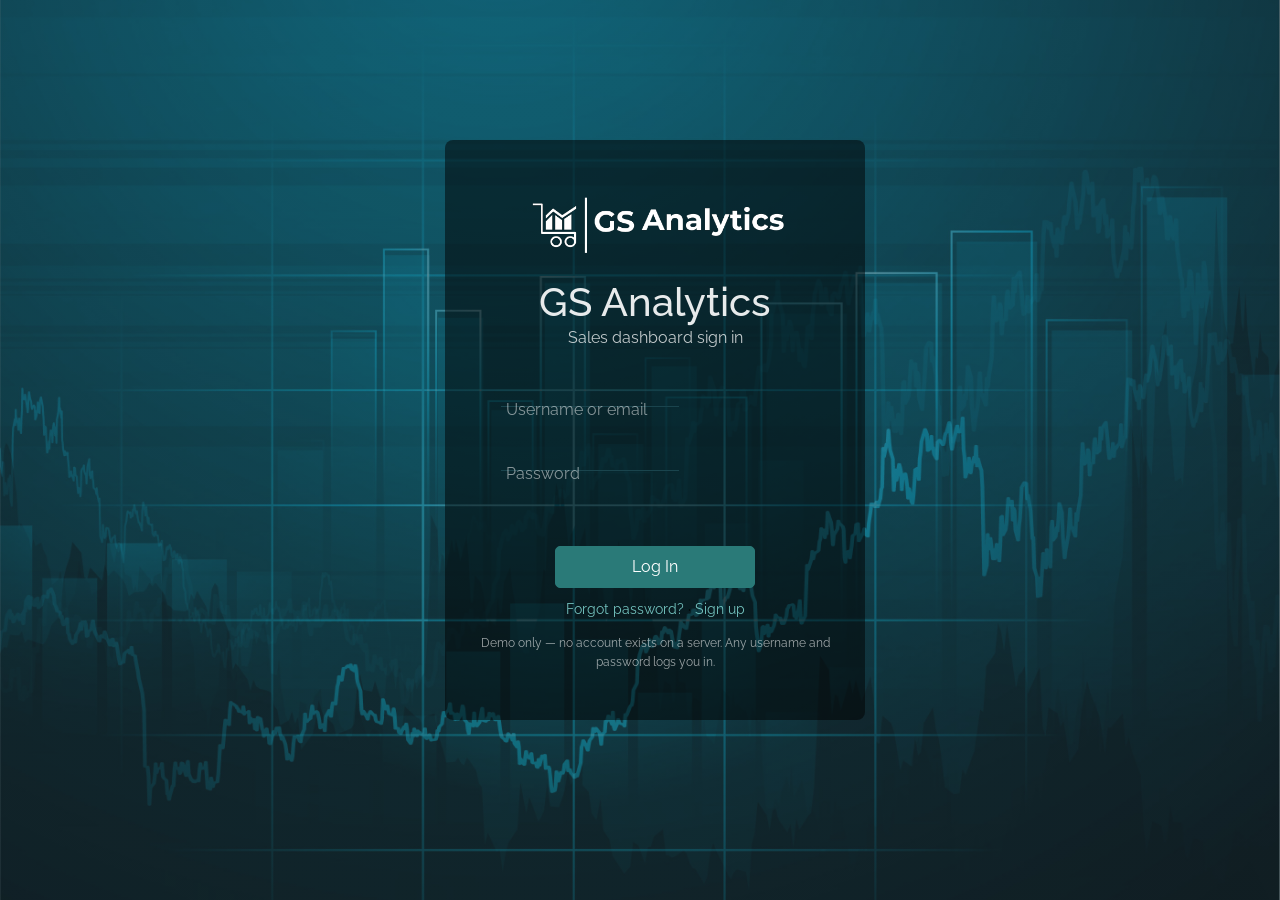
==== index.html @ e0a0190e "completed project by adding missing pages Co-Authored-By: Claude Sonnet 5 <noreply@anthropic.com>" ====
<!DOCTYPE html>
<html lang="en">
<head>
    <meta charset="utf-8">
    <meta name="viewport" content="width=device-width, initial-scale=1, shrink-to-fit=no">
    <title>GS Analytics — Log In</title>
    <meta name="description" content="Sales analytics dashboard for tracking customers, products and revenue.">
    <link rel="icon" href="Images/logo.png">
    <link rel="stylesheet" href="https://cdnjs.cloudflare.com/ajax/libs/twitter-bootstrap/5.3.3/css/bootstrap.min.css" integrity="sha384-QWTKZyjpPEjISv5WaRU9OFeRpok6YctnYmDr5pNlyT2bRjXh0JMhjY6hW+ALEwIH" crossorigin="anonymous" referrerpolicy="no-referrer">
    <link href="https://fonts.googleapis.com/css?family=Raleway:300,400,500i,900,900i" rel="stylesheet">
    <link rel="stylesheet" href="CSS/Theme.css">
    <link rel="stylesheet" href="CSS/login.css">
</head>
<body class="login-body">
    <div class="main">
        <img src="Images/logoWhite.png" class="logo" alt="GS Analytics logo">
        <h1>GS Analytics</h1>
        <p style="color: rgba(255,255,255,0.75); margin-top: -0.5em;">Sales dashboard sign in</p>

        <form id="loginForm" novalidate>
            <div class="user-input-wrp">
                <input type="text" name="username" id="username" class="inputText" required autocomplete="username">
                <span class="floating-label">Username or email</span>
            </div>
            <div class="user-input-wrp">
                <input type="password" name="password" id="password" class="inputText" required autocomplete="current-password">
                <span class="floating-label">Password</span>
            </div>
            <div class="login-error" id="loginError" role="alert"></div>
            <button type="submit" class="btn lgBtn">Log In</button>
        </form>

        <div class="lg-span">
            <a href="#" tabindex="-1">Forgot password?</a> &middot; <a href="#" tabindex="-1">Sign up</a>
        </div>
        <p class="demo-hint">Demo only — no account exists on a server. Any username and password logs you in.</p>
    </div>

    <script src="JS/auth.js"></script>
    <script>
        document.getElementById('loginForm').addEventListener('submit', function (e) {
            e.preventDefault();
            var username = document.getElementById('username').value.trim();
            var password = document.getElementById('password').value;
            var errorEl = document.getElementById('loginError');
            if (!username || !password) {
                errorEl.textContent = 'Enter a username and password to continue.';
                return;
            }
            errorEl.textContent = '';
            GSAuth.login(username);
            window.location.href = 'main.html';
        });

        if (GSAuth.isLoggedIn()) {
            window.location.replace('main.html');
        }
    </script>
</body>
</html>
---- CSS/Theme.css ----
html, body {
    scroll-behavior: smooth;
    font-family: 'Raleway';
    color: black;
    font-size: 1em;
    z-index: -2;
    padding-left: 30px;
}

@media (max-width: 600px) {
    html, body {
        font-size: 0.9em;
    }
}
.main-body{
    padding-top: 50px!important;
    padding-left: 5%;
    padding-bottom: 50px;
}

span, h1, p {
    cursor: default!important;
}
a{
    text-decoration: none;
    color: white;
}
a:hover{
    text-decoration: none!important;
    color: white;
}

.logo{
    height: 50px;
}
.logomain{
    height: 80px;
}
.nav{
    margin: 40px;
}
.float-right{
    float: right;
    right: 0;
}
.inline{
    display: inline;
}
.margin{
    margin: 40px;
}

.sidenav {
    height: 100%; /* 100% Full-height */
    width: 20px; /* 0 width - change this with JavaScript */
    position: fixed; /* Stay in place */
    z-index: 1; /* Stay on top */
    top: 0; /* Stay at the top */
    left: 0;
    background-color: #1d363f; /* Black*/
    overflow-x: hidden; /* Disable horizontal scroll */
    transition: 0.5s; /* 0.5 second transition effect to slide in the sidenav */
}
.sidenav2 {
    height: 100vh; /* 100% Full-height */
    width: 60px; /* 0 width - change this with JavaScript */
    position: fixed; /* Stay in place */
    z-index: 0; /* Stay on top */
    top: 25vh; /* Stay at the top */
    left: 0;
    overflow-x: visible; /* Disable horizontal scroll */
    transition: 0.5s; /* 0.5 second transition effect to slide in the sidenav */
} 

.left{
    color: white;
    background-color: #1d363f;
    width: 165px!important;
    padding: 7px 0px 7px 0px;
    margin-top: 5px;
    display: inline-block;
    border-radius: 5px;
    margin-left: -100px;
    transition: 0.5s;
    right: 0px;
    font-size: 0.9em;
}
.activePage{
    background-color: #2b7a78;
}
.left:hover{
    margin-left: 0px;
    transition: 0.5s;
}

.fa{
    color: white;
    display: inline;
}
.faSide{
    font-size: 1.1em!important;
}

.equal-padding{
    display: inline-block;
    width: 136px;
    padding-left: 25px;
    text-align: left;
    letter-spacing: 0.5px;
    font-size: 0.9em;
}
.center{
    align-items: center;
    text-align: center;
    padding-top: 40px;
    display: inherit;
}
.vertical-middle{
    font-size: 2em;
    letter-spacing: 3px;
    font-family: 'Raleway';
}

.bar{
    padding: 15px 0 15px 0;
    border: 1px solid #1d363f;
    border-radius: 5px;
    width: 70%;
    align-content: center;
    align-items: center;
    display: inline-block;
}
.barItem{
    width: 120px;
    border-right: 1px solid #1d363f;
    text-align: center;
    display: inline-block;
    letter-spacing: 1px;
}
.barItemR{
    border: none;
    
}
.uprTxt{
    display: inline-block;
    margin-top: 7px;
    color: black!important;
}
.graph{
    width: 650px;
    height: 400px;
}
.graphc{
    width: 550px;
    height: 450px;
}
#graphs{
    margin-top: 30px;
}
.active{
    /* color: #1d363f;
    text-shadow: -1px 0 black, 0 1px black, 1px 0 black, 0 -1px black; */
    font-weight: bold;
}
.mainTop{
    padding-top: 2.9em;
    font-size: 1.3em;
    font-weight: 900;

}
.mainBtn{
    width: 100%;
    padding: 20px 0px 20px 0px;
    background-color: #1d363f;
    color: white;
    border-radius: 5px;
    font-size: 1em;
}
.mainBtn:hover{
    background-color: #2b7a78!important;
    color: white;
}
.mainIcons{
    padding-right: 10px;
    font-size: 1.2em!important;
}
.marginZero{
    padding-top: 20px;
}

.indGraph{
    width: 350px;
    height: 200px;
}
.date{
    padding: 0px 30px 0px 3 0px;
}

/* Table */

table {
    font-family: arial, sans-serif;
    border-collapse: collapse;
    width: 100%;
    margin-top: 3em;
 }
 
 
 th {
   border: 1px solid #2b7a78!important;
   text-align: left;
 }
 
 td{
   border: 1px solid #2b7a78;
   text-align: left;
 }
 
 td:nth-child(even), th:nth-child(even){
   padding: 0.75rem;
 }
 tr:nth-child(even) {
   background-color: #2b7a774b;
   
 }
 tr:nth-child(odd):not(:first-child){
   padding: 0rem;
   margin-top: 0em;
 }

 .btnSelect{
     margin-top: 30px;
     background-color: #1d363f;
     color: white;
     padding: 5px 20px 5px 20px;
 }
 .btnSelect:hover{
    background-color: #2b7a78;
    color: white;
}




/* --------------------- */
.modal {
    display: none; /* Hidden by default */
    position: fixed; /* Stay in place */
    z-index: 1; /* Sit on top */
    padding-top: 100px; /* Location of the box */
    left: 0;
    top: 0;
    width: 100%; /* Full width */
    height: 100%; /* Full height */
    overflow: auto; /* Enable scroll if needed */
    background-color: rgb(0,0,0); /* Fallback color */
    background-color: rgba(0,0,0,0.4); /* Black w/ opacity */
  }
  
  /* Modal Content */
  .modal-content {
    background-color: #fefefe;
    margin: auto;
    padding: 20px;
    border: 1px solid #888;
    width: 80%;
  }
  
  /* The Close Button */
  .close {
    color: #aaaaaa;
    float: right;
    font-size: 28px;
    font-weight: bold;
  }
  
  .close:hover,
  .close:focus {
    color: #000;
    text-decoration: none;
    cursor: pointer;
  }


  
/*-------Search bar-------*/

.search {
    width: 50%;
    position: relative;
    display: flex;
    float: right;
    margin-bottom: 50px;
  }
  
  .searchTerm {
    width: 100%;
    border: 3px solid #1d363f;
    border-right: none;
    padding: 5px;
    height: 2.2em;
    border-radius: 5px 0 0 5px;
    outline: none;
    color: #2b7a7793;
  }
  
  .searchTerm:focus{
    color: #1d363f;
  }
  
  .searchButton {
    width: 40px;
    height: 1.75em;
    border: 1px solid #1d363f;
    background: #1d363f;
    text-align: center;
    color: #fff;
    border-radius: 0 5px 5px 0;
    cursor: pointer;
    font-size: 20px;
  }
  .searchIcon{
      width: 25px;
  }

  /*Resize the wrap to see the search bar change!*/

.wrap{
    width: 34%;
    position: relative;
    right: 0em;   
    float: right;
  }
  @media(max-width: 1112px){
    .wrap{
      width: 40%;
    }
  }
  @media(max-width: 768px){
    .wrap{
      width: 100%;
      margin-left: 2em;
    }
  }


  @media(max-width: 850px){
      .vertical-middle{
          font-size: 1.3em;
      }
      .logo{
          height: 60px;
          float: left;
      }
      .logo-El{
          display: block;
          max-width: 100%!important;
      }
      .col-6{
          padding-top: 30px;
      }
  }

/* --------------------- */
/* Logout link (was inert static text) */
.uprTxt[data-action="logout"]{
    cursor: pointer;
}
.uprTxt[data-action="logout"]:hover{
    text-decoration: underline!important;
}

/* Mobile nav toggle */
.navToggle{
    display: none;
    position: fixed;
    top: 14px;
    left: 14px;
    z-index: 3;
    background-color: #1d363f;
    color: white;
    border: none;
    border-radius: 5px;
    width: 38px;
    height: 38px;
    font-size: 1.1em;
}

.nav-backdrop{
    display: none;
    position: fixed;
    inset: 0;
    background-color: rgba(0,0,0,0.4);
    z-index: 1;
}
.nav-backdrop.show{
    display: block;
}

@media (max-width: 850px){
    .navToggle{ display: inline-block; }
    body{ padding-left: 0; }
    .sidenav{ display: none; }
    .sidenav2{
        top: 0;
        left: 0;
        height: 100vh;
        width: 220px;
        background-color: #1d363f;
        padding-top: 70px;
        transform: translateX(-100%);
        z-index: 2;
    }
    .sidenav2.open{
        transform: translateX(0);
    }
    .sidenav2 .left{
        margin-left: 0;
        width: 90%!important;
    }
    .topbar{
        padding-left: 54px;
    }
    .main-body{
        padding-left: 6%;
    }
}
@media (min-width: 851px){
    .nav-backdrop{ display: none!important; }
}

/* Table wrapper so wide tables scroll instead of breaking layout on phones */
.table-scroll{
    width: 100%;
    overflow-x: auto;
}

/* KPI cards */
.kpi-row{
    display: flex;
    flex-wrap: wrap;
    gap: 1em;
    margin-top: 1em;
}
.kpi-card{
    flex: 1 1 200px;
    background-color: #f4f8f7;
    border: 1px solid #2b7a7840;
    border-radius: 8px;
    padding: 1em 1.2em;
}
.kpi-card .kpi-label{
    font-size: 0.85em;
    color: #1d363fa8;
    letter-spacing: 0.5px;
}
.kpi-card .kpi-value{
    font-size: 1.6em;
    font-weight: 900;
    color: #1d363f;
}

/* Chart cards */
.chart-card{
    background-color: #f4f8f7;
    border: 1px solid #2b7a7840;
    border-radius: 8px;
    padding: 1.2em;
    margin-top: 1.5em;
}
.chart-card h2{
    font-size: 1.1em;
    margin-bottom: 1em;
    color: #1d363f;
}
.chart-card canvas{
    max-height: 320px;
}

/* Toast messages */
.gsa-toast{
    position: fixed;
    bottom: 24px;
    right: 24px;
    background-color: #1d363f;
    color: white;
    padding: 12px 20px;
    border-radius: 6px;
    box-shadow: 0 4px 12px rgba(0,0,0,0.2);
    z-index: 10;
    opacity: 0;
    transform: translateY(10px);
    transition: 0.25s ease;
}
.gsa-toast-error{
    background-color: #a33636;
}
.gsa-toast-in{
    opacity: 1;
    transform: translateY(0);
}

/* Form errors */
.form-error{
    color: #a33636;
    font-size: 0.85em;
    margin-top: 0.3em;
    display: none;
}
.form-error.show{
    display: block;
}

/* Clickable data rows (data.html) */
tr.row-selectable{
    cursor: pointer;
}
tr.row-selected{
    outline: 2px solid #2b7a78;
}

/* Disclaimer note */
.note{
    font-size: 0.85em;
    color: #1d363fa8;
    margin-top: 0.5em;
}
---- CSS/login.css ----
body.login-body {
    background-image: linear-gradient(rgba(29,54,63,0.55), rgba(29,54,63,0.55)), url(../Images/background.png);
    background-repeat: no-repeat;
    background-attachment: fixed;
    background-size: cover;
    background-position: center;
    padding-bottom: 40px!important;
    padding-left: 0;
    font-family: 'Raleway'!important;
    min-height: 100vh;
    display: flex;
    align-items: center;
    justify-content: center;
  }
/*Login*/
.user-input-wrp {
	position: relative;
    width: 50%;
    margin: 1.5em;
    color: white;
    margin-top: 30px;
}

.user-input-wrp .inputText, .enter{
	width: 100%;
	outline: none;
	border:none;
	border-bottom: 1px solid #1a444d;
    box-shadow: none !important;
    margin-bottom: 0.4em;
    background-color: transparent;
    color: white;
}
.user-input-wrp .inputText:focus, .enter:focus{
	border-color: rgb(42,122,120);
    border-width: medium medium 2px;
}
.user-input-wrp .floating-label {
	position: absolute;
	pointer-events: none;
	top: 18px;
    left: 5px;
    opacity: 0.5;
    transition: 0.2s ease all;
    margin-bottom: 0.6em;
}
.user-input-wrp input:focus ~ .floating-label,
.user-input-wrp input:not(:focus):valid ~ .floating-label{
	top: 0px;
	left: 0px;
	font-size: 13px;
    opacity: 0.4;
}
/*Forgot, signup*/
.lg-span{
    opacity: 0.9;
    font-size: 0.85em;
    margin-top: 0.8em;
    display: block;
}
.lg-span a{
    color: #7fd4cf;
}
.lg-span a:hover{
    color: #ffffff;
    text-decoration: underline!important;
}

.lgBtn{
    background-color: rgb(42,122,120)!important;
    width: 200px!important;
    margin-top: 1.8em;
    padding: 8px 20px!important;
    border-radius: 5px;
    color: white!important;
    border-color: rgb(42,122,120)!important;
}

.main{
    background-color: rgba(0, 0, 0, 0.5);
    padding: 2em;
    width: 90%;
    max-width: 420px;
    border-radius: 8px;
    text-align: center;
}
h3,h1{
    color: rgba(255, 255, 255, 0.904)!important;
}

.logo{
    height: 90px;
    margin-top: 0.5em;
    margin-bottom: 0.5em;
}
.login-error{
    color: #ff9d9d;
    font-size: 0.85em;
    min-height: 1.2em;
    margin-top: 0.5em;
}
.demo-hint{
    color: rgba(255,255,255,0.6);
    font-size: 0.78em;
    margin-top: 1.2em;
}
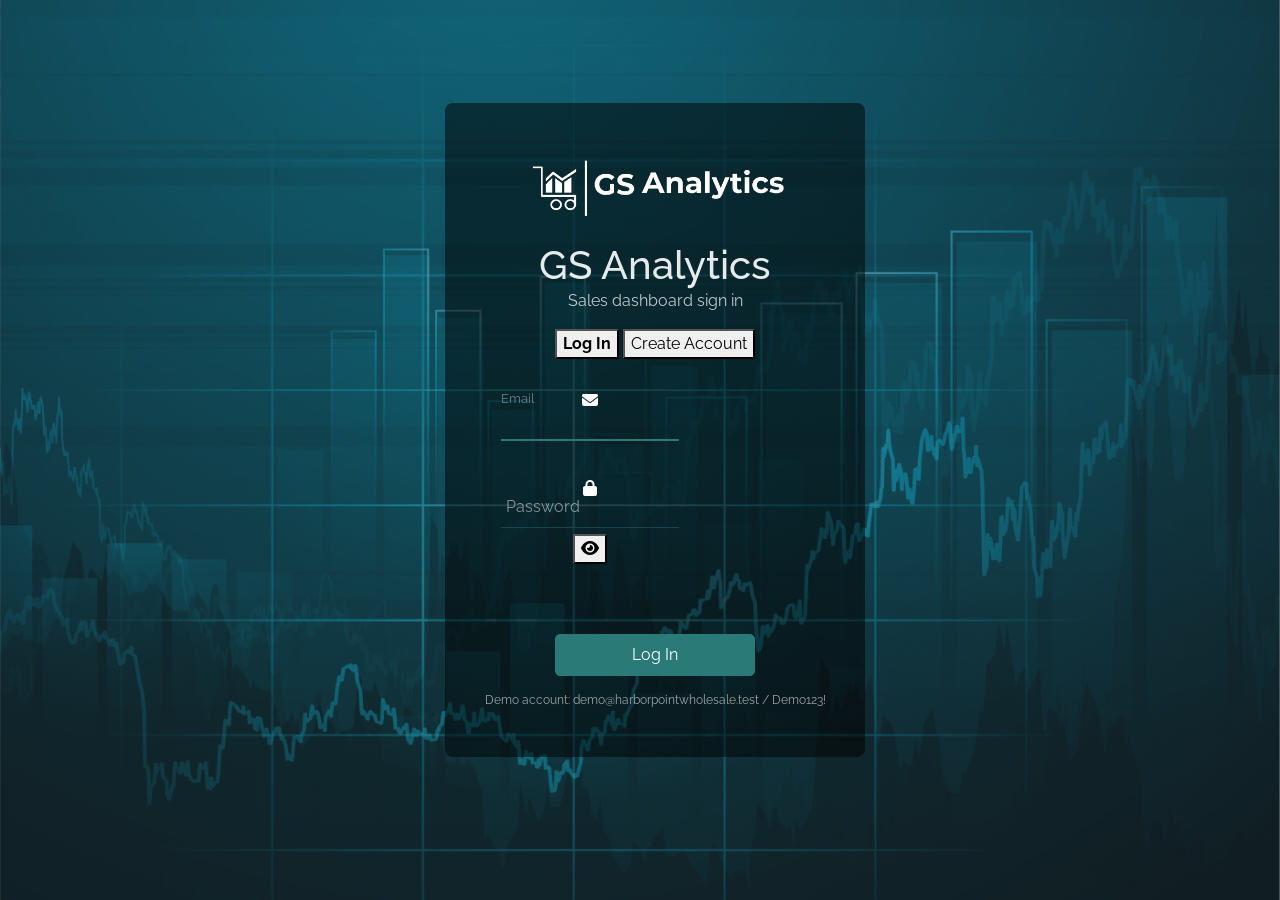
==== commit bc4e8b86: "updated frontend" ====
--- a/index.html
+++ b/index.html
@@ -7,6 +7,7 @@
     <meta name="description" content="Sales analytics dashboard for tracking customers, products and revenue.">
     <link rel="icon" href="Images/logo.png">
     <link rel="stylesheet" href="https://cdnjs.cloudflare.com/ajax/libs/twitter-bootstrap/5.3.3/css/bootstrap.min.css" integrity="sha384-QWTKZyjpPEjISv5WaRU9OFeRpok6YctnYmDr5pNlyT2bRjXh0JMhjY6hW+ALEwIH" crossorigin="anonymous" referrerpolicy="no-referrer">
+    <link rel="stylesheet" href="https://cdnjs.cloudflare.com/ajax/libs/font-awesome/6.5.2/css/all.min.css" integrity="sha384-PPIZEGYM1v8zp5Py7UjFb79S58UeqCL9pYVnVPURKEqvioPROaVAJKKLzvH2rDnI" crossorigin="anonymous" referrerpolicy="no-referrer">
     <link href="https://fonts.googleapis.com/css?family=Raleway:300,400,500i,900,900i" rel="stylesheet">
     <link rel="stylesheet" href="CSS/Theme.css">
     <link rel="stylesheet" href="CSS/login.css">
@@ -17,44 +18,114 @@
         <h1>GS Analytics</h1>
         <p style="color: rgba(255,255,255,0.75); margin-top: -0.5em;">Sales dashboard sign in</p>
 
+        <div class="mode-tabs" role="tablist">
+            <button type="button" class="mode-tab active" id="loginTab" role="tab" aria-selected="true">Log In</button>
+            <button type="button" class="mode-tab" id="registerTab" role="tab" aria-selected="false">Create Account</button>
+        </div>
+
         <form id="loginForm" novalidate>
             <div class="user-input-wrp">
-                <input type="text" name="username" id="username" class="inputText" required autocomplete="username">
-                <span class="floating-label">Username or email</span>
+                <i class="fa-solid fa-envelope field-icon"></i>
+                <input type="email" name="email" id="email" class="inputText" required autocomplete="username" aria-label="Email" autofocus>
+                <span class="floating-label">Email</span>
             </div>
             <div class="user-input-wrp">
-                <input type="password" name="password" id="password" class="inputText" required autocomplete="current-password">
+                <i class="fa-solid fa-lock field-icon"></i>
+                <input type="password" name="password" id="password" class="inputText" required autocomplete="current-password" aria-label="Password" minlength="8">
                 <span class="floating-label">Password</span>
+                <button type="button" class="password-toggle" id="passwordToggle" aria-label="Show password"><i class="fa-solid fa-eye"></i></button>
             </div>
+            <p class="field-hint" id="passwordHint" style="display:none;">At least 8 characters.</p>
+
+            <div class="user-input-wrp" id="displayNameWrp" style="display:none;">
+                <i class="fa-solid fa-user field-icon"></i>
+                <input type="text" name="displayName" id="displayName" class="inputText" autocomplete="name" aria-label="Your name">
+                <span class="floating-label">Your name</span>
+            </div>
+            <div class="user-input-wrp" id="businessNameWrp" style="display:none;">
+                <i class="fa-solid fa-shop field-icon"></i>
+                <input type="text" name="businessName" id="businessName" class="inputText" autocomplete="organization" aria-label="Business name">
+                <span class="floating-label">Business name</span>
+            </div>
+
             <div class="login-error" id="loginError" role="alert"></div>
-            <button type="submit" class="btn lgBtn">Log In</button>
+            <button type="submit" class="btn lgBtn" id="submitBtn">
+                <span id="submitBtnLabel">Log In</span>
+                <i class="fa-solid fa-circle-notch fa-spin" id="submitBtnSpinner" style="display:none;"></i>
+            </button>
         </form>
 
-        <div class="lg-span">
-            <a href="#" tabindex="-1">Forgot password?</a> &middot; <a href="#" tabindex="-1">Sign up</a>
-        </div>
-        <p class="demo-hint">Demo only — no account exists on a server. Any username and password logs you in.</p>
+        <p class="demo-hint">Demo account: demo@harborpointwholesale.test / Demo123!</p>
     </div>
 
+    <script src="JS/api.js"></script>
     <script src="JS/auth.js"></script>
     <script>
+        var isRegisterMode = false;
+
+        function setMode(registerMode) {
+            isRegisterMode = registerMode;
+            document.getElementById('loginTab').classList.toggle('active', !registerMode);
+            document.getElementById('loginTab').setAttribute('aria-selected', String(!registerMode));
+            document.getElementById('registerTab').classList.toggle('active', registerMode);
+            document.getElementById('registerTab').setAttribute('aria-selected', String(registerMode));
+
+            document.getElementById('displayNameWrp').style.display = registerMode ? '' : 'none';
+            document.getElementById('businessNameWrp').style.display = registerMode ? '' : 'none';
+            document.getElementById('displayName').required = registerMode;
+            document.getElementById('businessName').required = registerMode;
+            document.getElementById('passwordHint').style.display = registerMode ? '' : 'none';
+            document.getElementById('password').autocomplete = registerMode ? 'new-password' : 'current-password';
+            document.getElementById('submitBtnLabel').textContent = registerMode ? 'Create Account' : 'Log In';
+            document.getElementById('loginError').textContent = '';
+        }
+
+        document.getElementById('loginTab').addEventListener('click', function () { setMode(false); });
+        document.getElementById('registerTab').addEventListener('click', function () { setMode(true); });
+
+        document.getElementById('passwordToggle').addEventListener('click', function () {
+            var input = document.getElementById('password');
+            var icon = this.querySelector('i');
+            var showing = input.type === 'text';
+            input.type = showing ? 'password' : 'text';
+            icon.className = showing ? 'fa-solid fa-eye' : 'fa-solid fa-eye-slash';
+            this.setAttribute('aria-label', showing ? 'Show password' : 'Hide password');
+        });
+
+        function setLoading(isLoading) {
+            document.getElementById('submitBtn').disabled = isLoading;
+            document.getElementById('submitBtnLabel').style.display = isLoading ? 'none' : '';
+            document.getElementById('submitBtnSpinner').style.display = isLoading ? '' : 'none';
+        }
+
         document.getElementById('loginForm').addEventListener('submit', function (e) {
             e.preventDefault();
-            var username = document.getElementById('username').value.trim();
+            var email = document.getElementById('email').value.trim();
             var password = document.getElementById('password').value;
             var errorEl = document.getElementById('loginError');
-            if (!username || !password) {
-                errorEl.textContent = 'Enter a username and password to continue.';
+            errorEl.textContent = '';
+
+            if (isRegisterMode && password.length < 8) {
+                errorEl.textContent = 'Password must be at least 8 characters.';
                 return;
             }
-            errorEl.textContent = '';
-            GSAuth.login(username);
-            window.location.href = 'main.html';
+
+            setLoading(true);
+            var action = isRegisterMode
+                ? GSAuth.register(email, password, document.getElementById('displayName').value.trim(), document.getElementById('businessName').value.trim())
+                : GSAuth.login(email, password);
+
+            action.then(function () {
+                window.location.href = 'main.html';
+            }).catch(function (err) {
+                setLoading(false);
+                errorEl.textContent = err.message || 'Something went wrong. Please try again.';
+            });
         });
 
-        if (GSAuth.isLoggedIn()) {
-            window.location.replace('main.html');
-        }
+        GSAuth.tryResumeSession().then(function (hasSession) {
+            if (hasSession) window.location.replace('main.html');
+        });
     </script>
 </body>
 </html>
